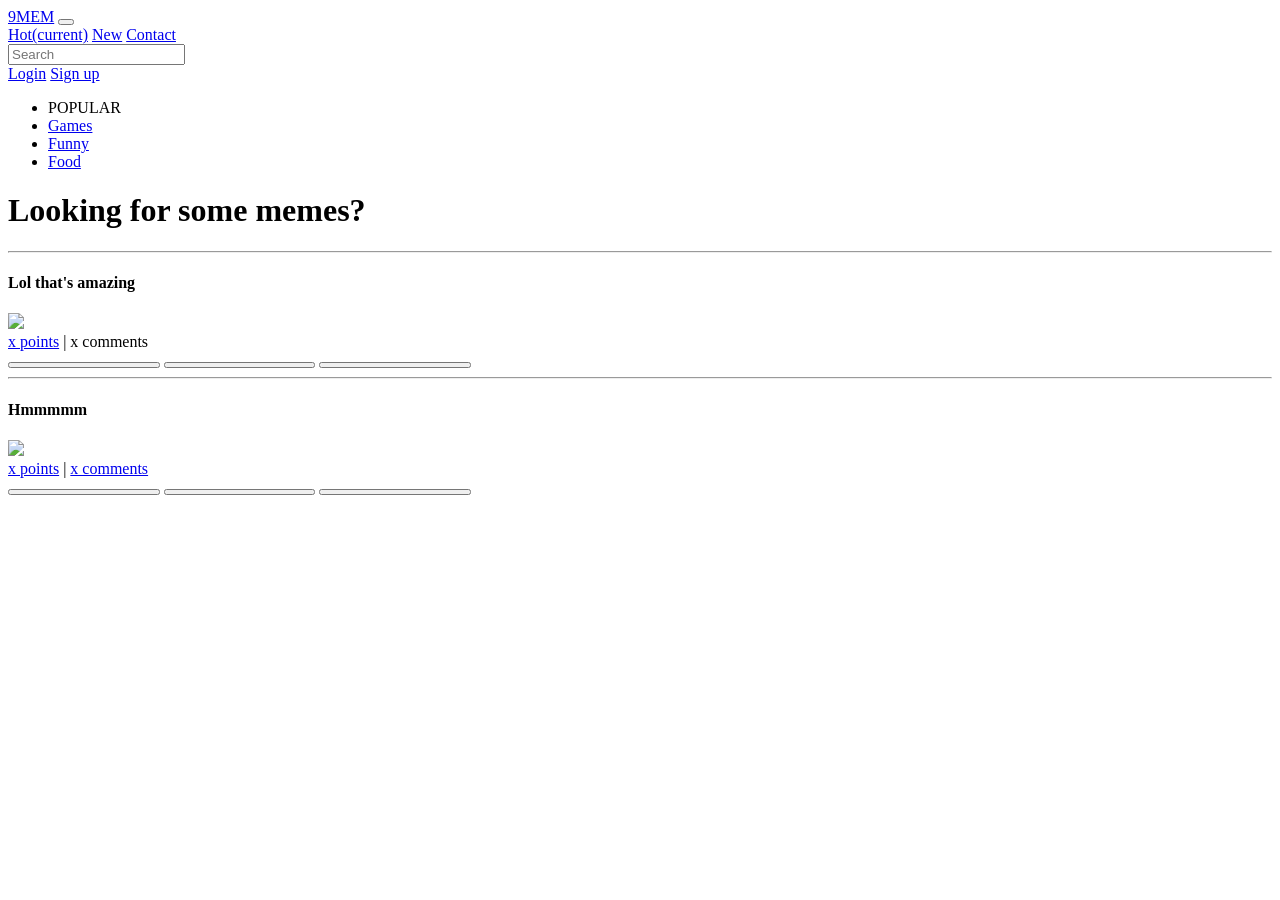
==== src/main/resources/templates/index.html @ fc329172 "init commit" ====
<!DOCTYPE html>
<html lang="en"
      xmlns:th="http://www.thymeleaf.org">
  <head>
    <meta charset="utf-8">
    <meta http-equiv="X-UA-Compatible" content="IE=edge">
    <meta name="viewport" content="width=device-width, initial-scale=1">

    <title>9MEM</title>

    <!-- Bootstrap core CSS -->
    <link href="/css/bootstrap.min.css" rel="stylesheet">

    <!-- Custom styles for this template -->
    <link href="/css/index.css" rel="stylesheet">

    <script defer src="/js/fontawesome-all.js"></script>

  </head>

  <body>

  <nav class="navbar fixed-top navbar-expand-lg navbar-expand-md navbar-dark bg-dark">
      <div class="container">
        <a class="navbar-brand" href="/">9MEM</a>
        <button class="navbar-toggler" type="button" data-toggle="collapse" data-target="#navbarNavAltMarkup" aria-controls="navbarNavAltMarkup" aria-expanded="false" aria-label="Toggle navigation">
            <span class="navbar-toggler-icon"></span>
        </button>
        <div class="collapse navbar-collapse" id="navbarNavAltMarkup">
            <div class="navbar-nav mr-auto">
                <a class="nav-item nav-link active" href="/">Hot<span class="sr-only">(current)</span></a>
                <a class="nav-item nav-link" href="#">New</a>
                 <a class="nav-item nav-link" href="#">Contact</a>
            </div>

            <div class="dropdown show">
                <a class="nav-item m-2" id="dropdownSearch" data-toggle="dropdown" aria-haspopup="true" aria-expanded="false" href="#"><i style="color: white" class="fas fa-search icon-white"></i></a>
                <div style="padding:0px 0px" class="dropdown-menu " aria-labelledby="dropdownSearch">
                    <form>
                        <input name="search" class="form-control" type="search" placeholder="Search" aria-label="Search">
                    </form>
                </div>
            </div>
            <div class="navbar-nav">
                <a role="button" class="btn btn-primary ml-3 mr-3" href="/login">Login</a>
                <a class="nav-item nav-link" href="/register">Sign up</a>
            </div>
        </div>
      </div>
  </nav>
  <div class="container">
      <div class="row">
        <div  style="" class="col-2">
            <ul class="nav flex-column position-fixed">
                <li class="mt-3 pl-3 nav-item">POPULAR</li>
                <li class="nav-item ">
                    <a class="nav-link text-dark" href="#"><i class="fas fa-gamepad fa-fw mr-2"></i>Games</a>
                </li>
                <li class="nav-item">
                    <a class="nav-link text-dark " href="#"><i class="fas fa-smile fa-fw mr-2"></i>Funny</a>
                </li>
                <li class="nav-item">
                    <a class="nav-link text-dark " href="#"><i class="fas fa-utensils fa-fw mr-2"></i>Food</a>
                </li>
            </ul>

      </div>
      <div class="header col-7 ">
          <h1>Looking for some memes?</h1>

          <div class="text-left crop">
              <hr class="my-3">
              <h4 class=""><a class="text-dark" th:href="@{/post}">Lol that's amazing</a></h4>
              <a th:href="@{/post}"><img class="img-responsive" src="https://img-9gag-fun.9cache.com/photo/aGjjv00_700bwp.webp"></a>
              <br />
              <div class="my-2">
                  <a class="text-dark" href="#">x points</a>
                  <label>|</label>
                  <a class="text-dark" th:href="@{/post#comments}">x comments</a>
              </div>
              <div>
                  <button style="width: 12%" class="btn btn-secondary" href="#"><i class="fas fa-arrow-circle-up fa-fw"></i></button>
                  <button style="width: 12%" class="btn btn-secondary" href="#"><i class="fas fa-arrow-circle-down fa-fw"></i></button>
                  <button style="width: 12%" class="btn btn-secondary" href="#"><i class="fas fa-comments fa-fw"></i></button>
              </div>
          </div>

          <div class="text-left crop">
              <hr class="my-3">
              <h4 class="">Hmmmmm</h4>
              <img class="img-responsive" src="https://img-9gag-fun.9cache.com/photo/aExxWeO_700bwp.webp">

              <br />
              <div class="my-2">
                  <a class="text-dark" href="#">x points</a>
                  <label>|</label>
                  <a class="text-dark" href="#">x comments</a>
              </div>
              <div>
                  <button style="width: 12%" class="btn btn-secondary" href="#"><i class="fas fa-arrow-circle-up fa-fw"></i></button>
                  <button style="width: 12%" class="btn btn-secondary" href="#"><i class="fas fa-arrow-circle-down fa-fw"></i></button>
                  <button style="width: 12%" class="btn btn-secondary" href="#"><i class="fas fa-comments fa-fw"></i></button>
              </div>
          </div>
      </div>

      </div>
  </div>



    <!-- Bootstrap core JavaScript
    ================================================== -->
    <!-- Placed at the end of the document so the pages load faster -->
    <script src="https://ajax.googleapis.com/ajax/libs/jquery/1.12.4/jquery.min.js"></script>
    <script>window.jQuery || document.write('<script src="/js/jquery.min.js"><\/script>')</script>
    <script src="/js/bootstrap.js"></script>
  </body>
</html>
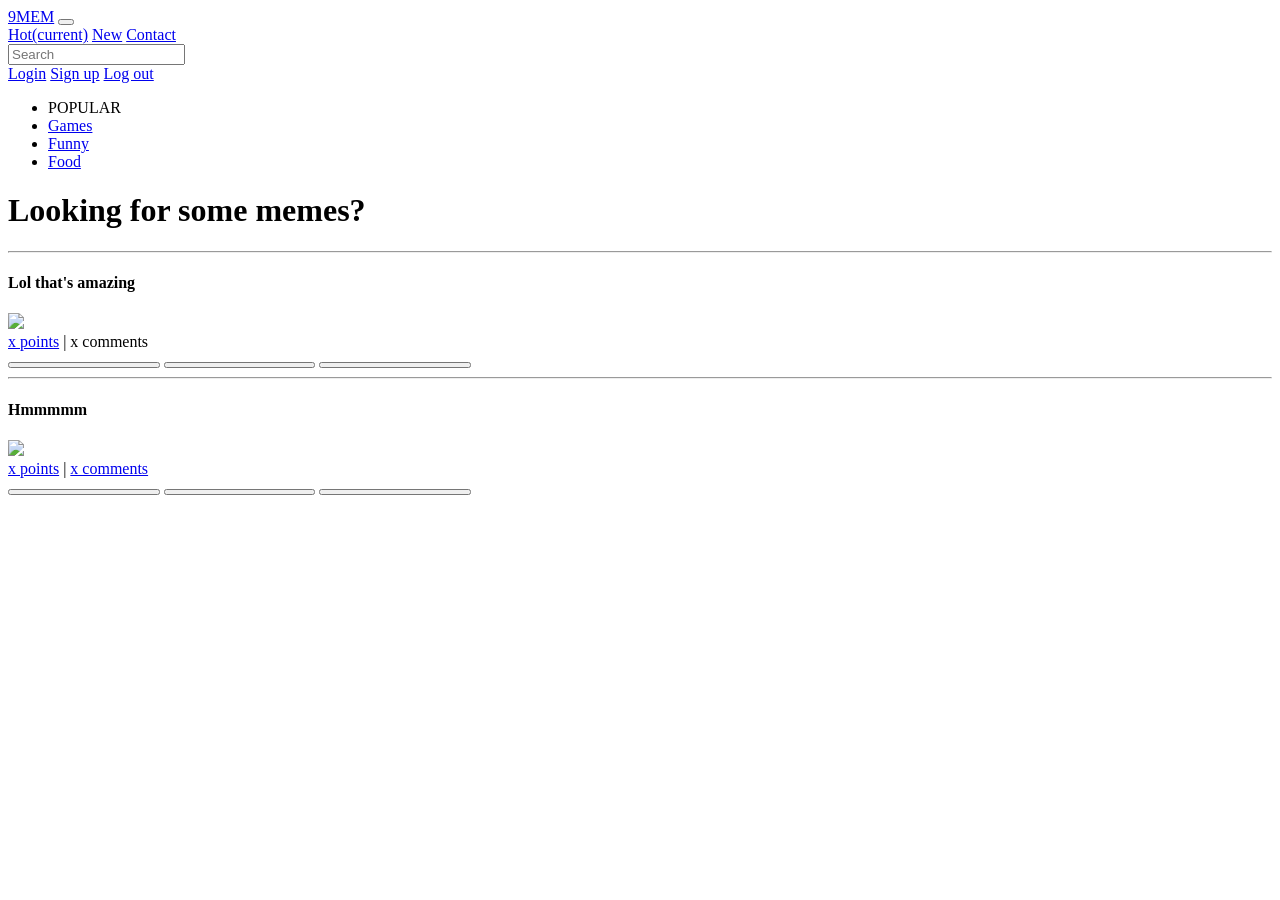
==== commit 505f1784: "Added Thymeleaf Security and changed User to implement UserDetails" ====
--- a/src/main/resources/templates/index.html
+++ b/src/main/resources/templates/index.html
@@ -1,6 +1,7 @@
 <!DOCTYPE html>
 <html lang="en"
-      xmlns:th="http://www.thymeleaf.org">
+      xmlns:th="http://www.thymeleaf.org"
+      xmlns:sec="http://www.thymeleaf.org/extras/spring-security">
   <head>
     <meta charset="utf-8">
     <meta http-equiv="X-UA-Compatible" content="IE=edge">
@@ -42,8 +43,9 @@
                 </div>
             </div>
             <div class="navbar-nav">
-                <a role="button" class="btn btn-primary ml-3 mr-3" href="/login">Login</a>
-                <a class="nav-item nav-link" href="/register">Sign up</a>
+                <a sec:authorize="isAnonymous()" role="button" class="btn btn-primary ml-3 mr-3" href="/login">Login</a>
+                <a sec:authorize="isAnonymous()" class="nav-item nav-link" href="/register">Sign up</a>
+                <a sec:authorize="isAuthenticated()" role="button" class="btn btn-primary ml-3 mr-3" href="/login">Log out</a>
             </div>
         </div>
       </div>
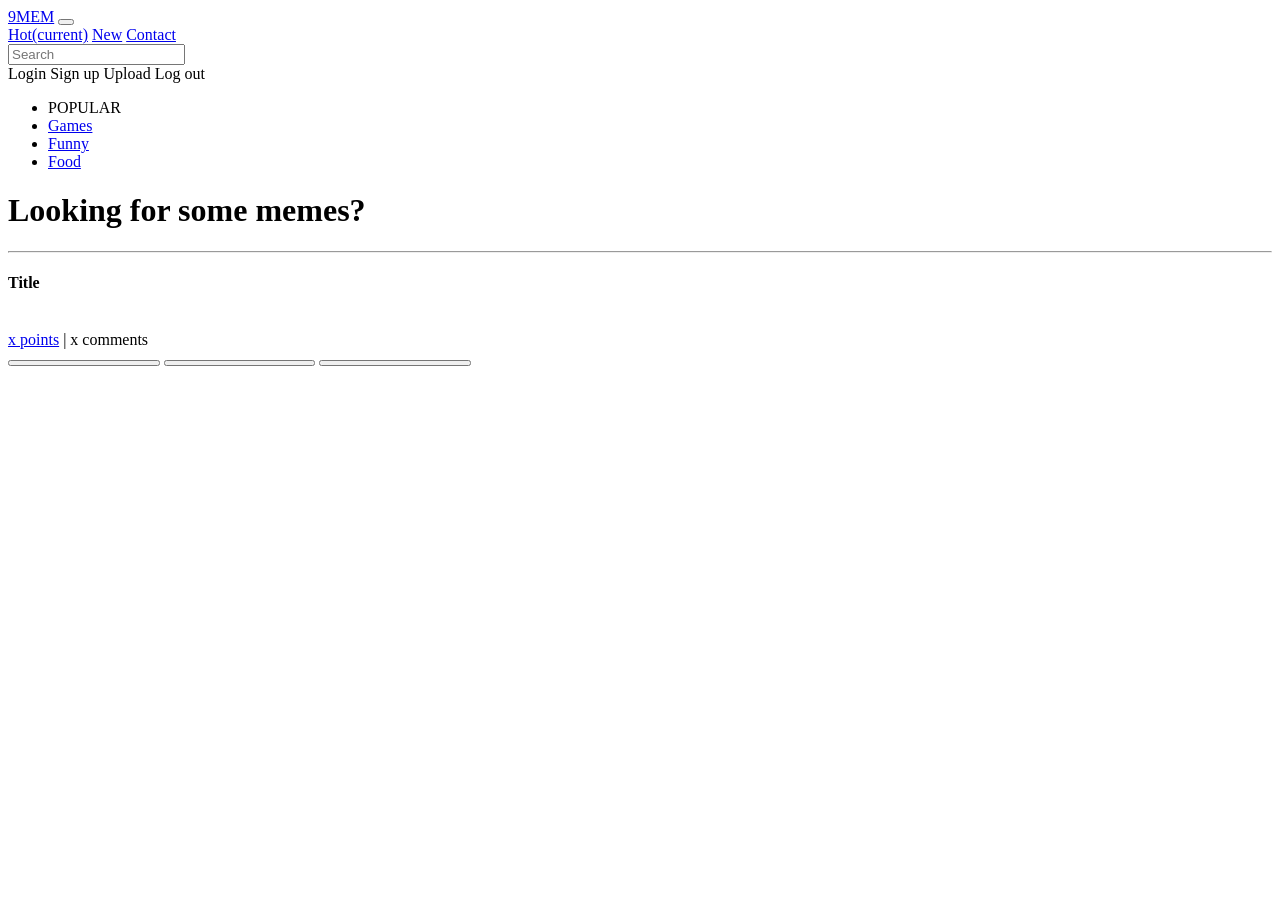
==== commit edad6dc5: "Reading posts from database and showing them on page. Added pages." ====
--- a/src/main/resources/templates/index.html
+++ b/src/main/resources/templates/index.html
@@ -43,9 +43,10 @@
                 </div>
             </div>
             <div class="navbar-nav">
-                <a sec:authorize="isAnonymous()" role="button" class="btn btn-primary ml-3 mr-3" href="/login">Login</a>
-                <a sec:authorize="isAnonymous()" class="nav-item nav-link" href="/register">Sign up</a>
-                <a sec:authorize="isAuthenticated()" role="button" class="btn btn-primary ml-3 mr-3" href="/login">Log out</a>
+                <a sec:authorize="isAnonymous()" role="button" class="btn btn-primary ml-3 mr-3" th:href="@{/login}">Login</a>
+                <a sec:authorize="isAnonymous()" class="nav-item nav-link" th:href="@{/register}">Sign up</a>
+                <a sec:authorize="isAuthenticated()" role="button" class="btn btn-primary ml-3 mr-3" th:href="@{/uploadPost}">Upload</a>
+                <a sec:authorize="isAuthenticated()" class="nav-item nav-link" th:href="@{/logout}">Log out</a>
             </div>
         </div>
       </div>
@@ -70,40 +71,25 @@
       <div class="header col-7 ">
           <h1>Looking for some memes?</h1>
 
-          <div class="text-left crop">
+          <div th:each="post : ${posts}">
+            <div class="text-left crop">
               <hr class="my-3">
-              <h4 class=""><a class="text-dark" th:href="@{/post}">Lol that's amazing</a></h4>
-              <a th:href="@{/post}"><img class="img-responsive" src="https://img-9gag-fun.9cache.com/photo/aGjjv00_700bwp.webp"></a>
+              <h4 class=""><a class="text-dark" th:href="@{'/post/' + ${post.id}}" th:text="${post.title}">Title</a></h4>
+              <a th:href="@{/post/${post.id}}"><img class="img-responsive" th:src="'data:image/jpeg;base64,'+${post.base64image}"></a>
               <br />
               <div class="my-2">
                   <a class="text-dark" href="#">x points</a>
                   <label>|</label>
-                  <a class="text-dark" th:href="@{/post#comments}">x comments</a>
+                  <a class="text-dark" th:href="@{/post/${post.id}#comments}">x comments</a>
               </div>
               <div>
                   <button style="width: 12%" class="btn btn-secondary" href="#"><i class="fas fa-arrow-circle-up fa-fw"></i></button>
                   <button style="width: 12%" class="btn btn-secondary" href="#"><i class="fas fa-arrow-circle-down fa-fw"></i></button>
                   <button style="width: 12%" class="btn btn-secondary" href="#"><i class="fas fa-comments fa-fw"></i></button>
               </div>
+            </div>
           </div>
 
-          <div class="text-left crop">
-              <hr class="my-3">
-              <h4 class="">Hmmmmm</h4>
-              <img class="img-responsive" src="https://img-9gag-fun.9cache.com/photo/aExxWeO_700bwp.webp">
-
-              <br />
-              <div class="my-2">
-                  <a class="text-dark" href="#">x points</a>
-                  <label>|</label>
-                  <a class="text-dark" href="#">x comments</a>
-              </div>
-              <div>
-                  <button style="width: 12%" class="btn btn-secondary" href="#"><i class="fas fa-arrow-circle-up fa-fw"></i></button>
-                  <button style="width: 12%" class="btn btn-secondary" href="#"><i class="fas fa-arrow-circle-down fa-fw"></i></button>
-                  <button style="width: 12%" class="btn btn-secondary" href="#"><i class="fas fa-comments fa-fw"></i></button>
-              </div>
-          </div>
       </div>
 
       </div>
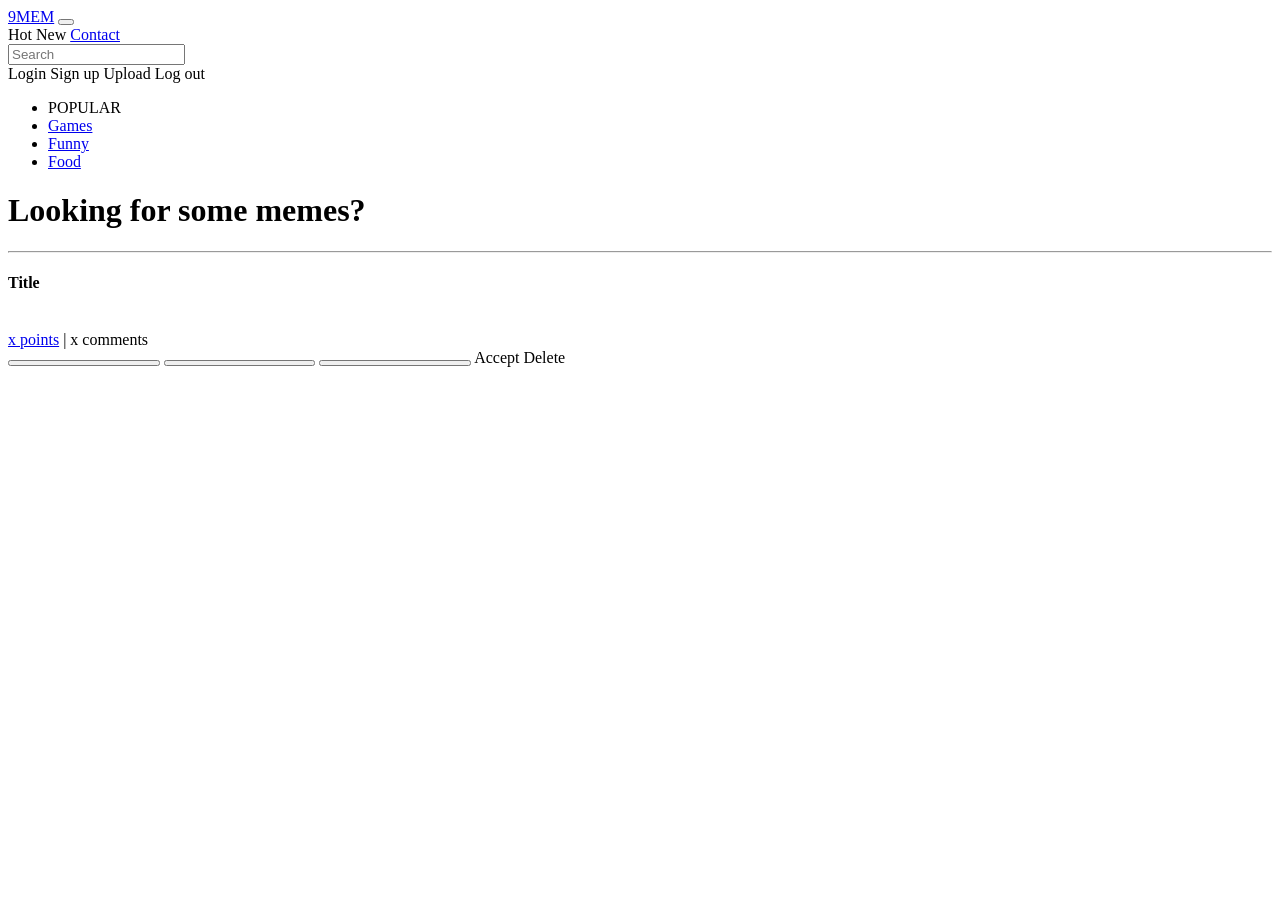
==== commit 205583c2: "Accept and Delete Post for admin functions added." ====
--- a/src/main/resources/templates/index.html
+++ b/src/main/resources/templates/index.html
@@ -29,9 +29,9 @@
         </button>
         <div class="collapse navbar-collapse" id="navbarNavAltMarkup">
             <div class="navbar-nav mr-auto">
-                <a class="nav-item nav-link active" href="/">Hot<span class="sr-only">(current)</span></a>
-                <a class="nav-item nav-link" href="#">New</a>
-                 <a class="nav-item nav-link" href="#">Contact</a>
+                <a class="nav-item nav-link text-light" th:href="@{/}">Hot</a>
+                <a class="nav-item nav-link text-light" th:href="@{/new}">New</a>
+                 <a class="nav-item nav-link text-light" href="#">Contact</a>
             </div>
 
             <div class="dropdown show">
@@ -75,23 +75,23 @@
             <div class="text-left crop">
               <hr class="my-3">
               <h4 class=""><a class="text-dark" th:href="@{'/post/' + ${post.id}}" th:text="${post.title}">Title</a></h4>
-              <a th:href="@{/post/${post.id}}"><img class="img-responsive" th:src="'data:image/jpeg;base64,'+${post.base64image}"></a>
+              <a th:href="@{'/post/' + ${post.id}}"><img class="img-responsive" th:src="'data:image/jpeg;base64,'+${post.base64image}"></a>
               <br />
               <div class="my-2">
                   <a class="text-dark" href="#">x points</a>
                   <label>|</label>
-                  <a class="text-dark" th:href="@{/post/${post.id}#comments}">x comments</a>
+                  <a class="text-dark" th:href="@{'/post/' + ${post.id} + '#comments'}">x comments</a>
               </div>
-              <div>
+              <div class="text-left">
                   <button style="width: 12%" class="btn btn-secondary" href="#"><i class="fas fa-arrow-circle-up fa-fw"></i></button>
                   <button style="width: 12%" class="btn btn-secondary" href="#"><i class="fas fa-arrow-circle-down fa-fw"></i></button>
                   <button style="width: 12%" class="btn btn-secondary" href="#"><i class="fas fa-comments fa-fw"></i></button>
+                  <a sec:authorize="hasRole('ADMIN')" th:if="${!post.accepted}" style="width: 12%" role="button" class="btn btn-danger text-right" th:href="@{'/accept/' + ${post.id}}">Accept</a>
+                  <a sec:authorize="hasRole('ADMIN')" style="width: 12%" role="button" class="btn btn-danger text-right" th:href="@{'/delete/' + ${post.id}}">Delete</a>
               </div>
             </div>
           </div>
-
       </div>
-
       </div>
   </div>
 
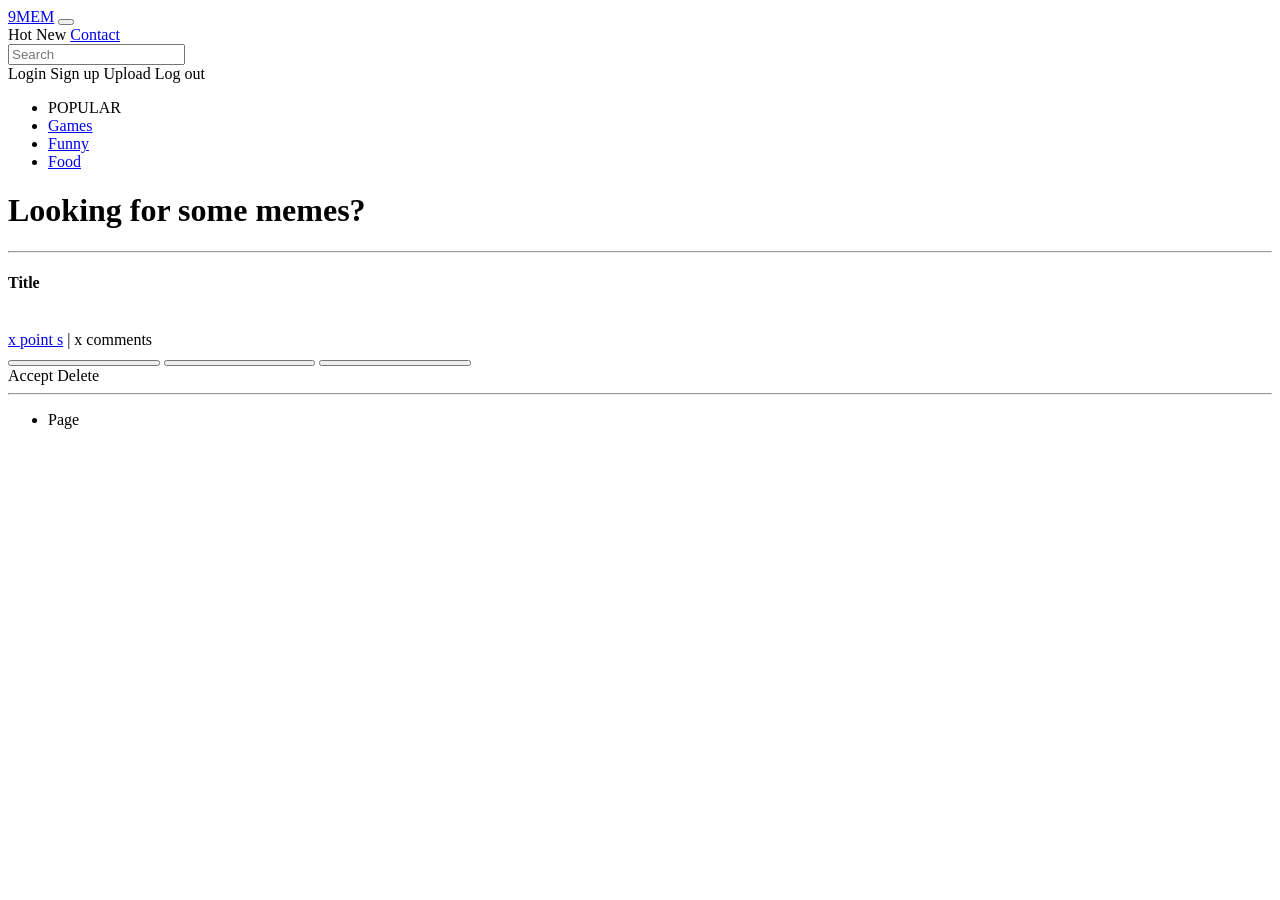
==== commit 07d3d93b: "Added PageNavigator Panel" ====
--- a/src/main/resources/templates/index.html
+++ b/src/main/resources/templates/index.html
@@ -78,7 +78,7 @@
               <a th:href="@{'/post/' + ${post.id}}"><img class="img-responsive" th:src="'data:image/jpeg;base64,'+${post.base64image}"></a>
               <br />
               <div class="my-2">
-                  <a class="text-dark" href="#">x points</a>
+                  <a class="text-dark" href="#">x point s</a>
                   <label>|</label>
                   <a class="text-dark" th:href="@{'/post/' + ${post.id} + '#comments'}">x comments</a>
               </div>
@@ -86,11 +86,21 @@
                   <button style="width: 12%" class="btn btn-secondary" href="#"><i class="fas fa-arrow-circle-up fa-fw"></i></button>
                   <button style="width: 12%" class="btn btn-secondary" href="#"><i class="fas fa-arrow-circle-down fa-fw"></i></button>
                   <button style="width: 12%" class="btn btn-secondary" href="#"><i class="fas fa-comments fa-fw"></i></button>
-                  <a sec:authorize="hasRole('ADMIN')" th:if="${!post.accepted}" style="width: 12%" role="button" class="btn btn-danger text-right" th:href="@{'/accept/' + ${post.id}}">Accept</a>
-                  <a sec:authorize="hasRole('ADMIN')" style="width: 12%" role="button" class="btn btn-danger text-right" th:href="@{'/delete/' + ${post.id}}">Delete</a>
+                  <div class="float-right mr-5">
+                    <a sec:authorize="hasRole('ADMIN')" th:if="${!post.accepted}" role="button" class="btn btn-danger text-right" th:href="@{'/accept/' + ${post.id}}">Accept</a>
+                    <a sec:authorize="hasRole('ADMIN')" role="button" class="btn btn-danger text-right" th:href="@{'/delete/' + ${post.id}}">Delete</a>
+                  </div>
               </div>
             </div>
           </div>
+          <nav>
+              <hr class="my-3">
+              <ul class="pagination justify-content-center my-3">
+                  <li th:each="pn: ${pnList}" class="page-item" th:classappend="${pn.current} ? active ">
+                      <a class="page-link" th:text="${pn.text}" th:href="@{'/page/' + ${pn.page}}">Page</a>
+                  </li>
+              </ul>
+          </nav>
       </div>
       </div>
   </div>
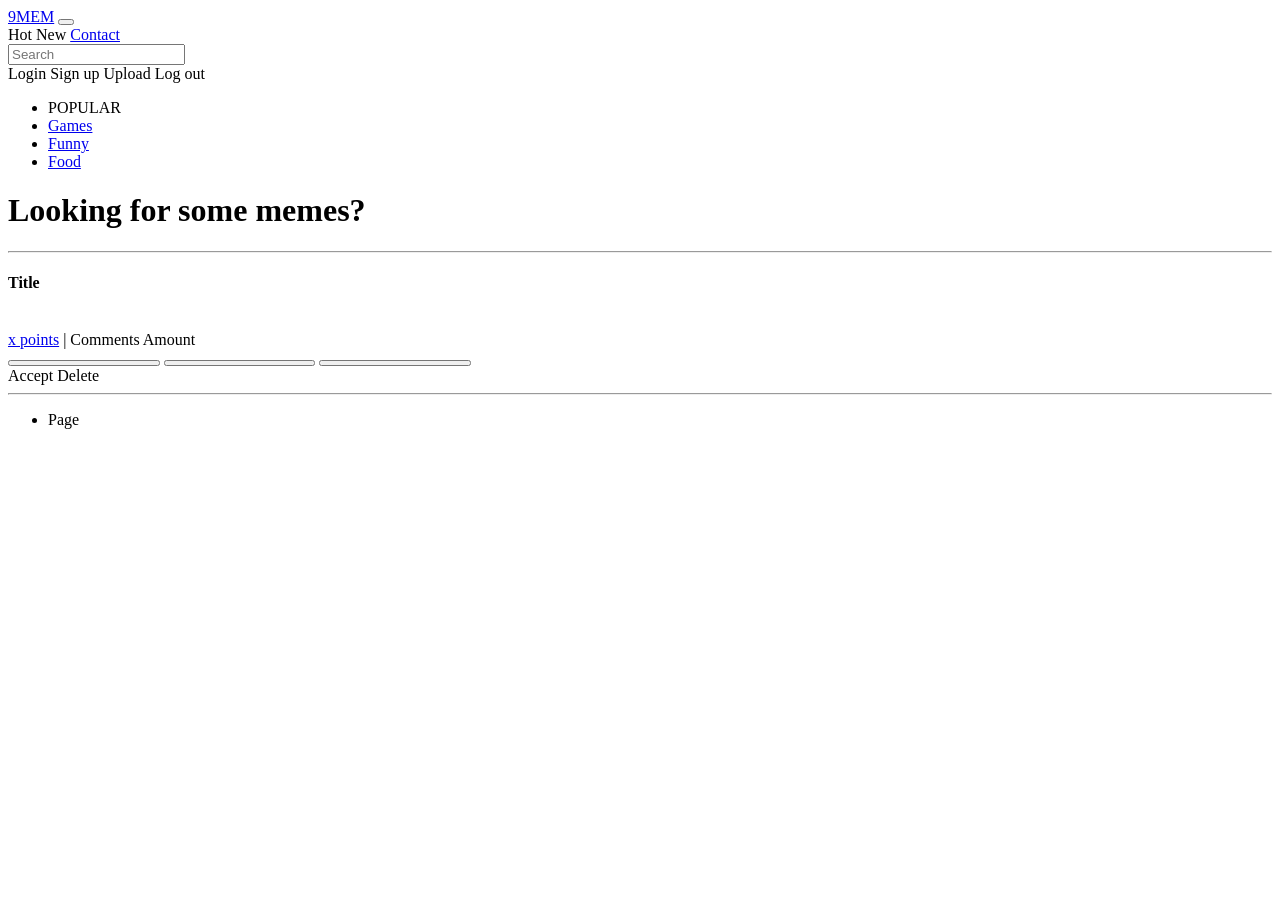
==== commit c2b8584a: "Added commets" ====
--- a/src/main/resources/templates/index.html
+++ b/src/main/resources/templates/index.html
@@ -37,8 +37,8 @@
             <div class="dropdown show">
                 <a class="nav-item m-2" id="dropdownSearch" data-toggle="dropdown" aria-haspopup="true" aria-expanded="false" href="#"><i style="color: white" class="fas fa-search icon-white"></i></a>
                 <div style="padding:0px 0px" class="dropdown-menu " aria-labelledby="dropdownSearch">
-                    <form>
-                        <input name="search" class="form-control" type="search" placeholder="Search" aria-label="Search">
+                    <form method="post" th:action="@{/searchTag}">
+                        <input name="searchTag" class="form-control" type="search" placeholder="Search" aria-label="Search">
                     </form>
                 </div>
             </div>
@@ -77,18 +77,21 @@
               <h4 class=""><a class="text-dark" th:href="@{'/post/' + ${post.id}}" th:text="${post.title}">Title</a></h4>
               <a th:href="@{'/post/' + ${post.id}}"><img class="img-responsive" th:src="'data:image/jpeg;base64,'+${post.base64image}"></a>
               <br />
-              <div class="my-2">
-                  <a class="text-dark" href="#">x point s</a>
+              <div class="mt-2">
+                  <a class="text-dark" href="#">x points</a>
                   <label>|</label>
-                  <a class="text-dark" th:href="@{'/post/' + ${post.id} + '#comments'}">x comments</a>
+                  <a class="text-dark" th:href="@{'/post/' + ${post.id} + '#comments'}" th:text="${post.comments.size()} + ' comments'">Comments Amount</a>
               </div>
+                <div>
+                    <a th:href="@{'/tags/' + ${postTag.tag.tagName}}" class="badge badge-secondary mr-2 mb-2" th:each="postTag : ${post.postTags}" th:text="${postTag.tag.tagName}"></a>
+                </div>
               <div class="text-left">
                   <button style="width: 12%" class="btn btn-secondary" href="#"><i class="fas fa-arrow-circle-up fa-fw"></i></button>
                   <button style="width: 12%" class="btn btn-secondary" href="#"><i class="fas fa-arrow-circle-down fa-fw"></i></button>
                   <button style="width: 12%" class="btn btn-secondary" href="#"><i class="fas fa-comments fa-fw"></i></button>
                   <div class="float-right mr-5">
                     <a sec:authorize="hasRole('ADMIN')" th:if="${!post.accepted}" role="button" class="btn btn-danger text-right" th:href="@{'/accept/' + ${post.id}}">Accept</a>
-                    <a sec:authorize="hasRole('ADMIN')" role="button" class="btn btn-danger text-right" th:href="@{'/delete/' + ${post.id}}">Delete</a>
+                    <a sec:authorize="hasRole('ADMIN')" role="button" class="btn btn-danger text-right" th:href="@{'/delete/post/' + ${post.id}}">Delete</a>
                   </div>
               </div>
             </div>
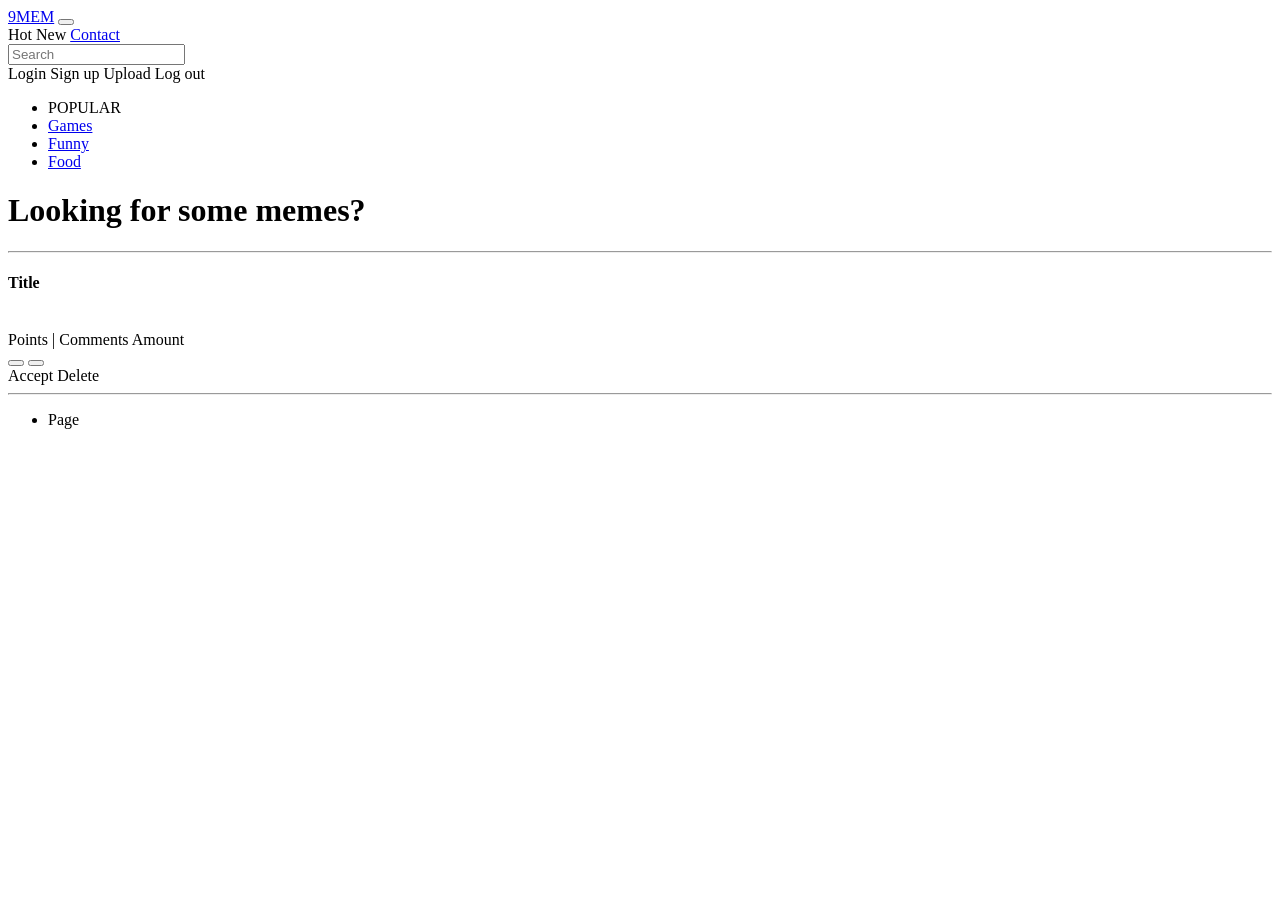
==== commit 738e97bb: "Added likes" ====
--- a/src/main/resources/templates/index.html
+++ b/src/main/resources/templates/index.html
@@ -71,24 +71,28 @@
       <div class="header col-7 ">
           <h1>Looking for some memes?</h1>
 
-          <div th:each="post : ${posts}">
-            <div class="text-left crop">
-              <hr class="my-3">
-              <h4 class=""><a class="text-dark" th:href="@{'/post/' + ${post.id}}" th:text="${post.title}">Title</a></h4>
-              <a th:href="@{'/post/' + ${post.id}}"><img class="img-responsive" th:src="'data:image/jpeg;base64,'+${post.base64image}"></a>
-              <br />
-              <div class="mt-2">
-                  <a class="text-dark" href="#">x points</a>
+          <div  th:each="post : ${posts}">
+              <span class="anchor" th:id="'post' + ${post.id}"></span>
+              <div th:id="'post' + ${post.id}" class="text-left crop">
+                <hr class="my-3">
+                <h4 class=""><a class="text-dark" th:href="@{'/post/' + ${post.id}}" th:text="${post.title}">Title</a></h4>
+                <a th:href="@{'/post/' + ${post.id}}"><img class="img-responsive" th:src="'data:image/jpeg;base64,'+${post.base64image}"></a>
+                <br />
+                <div class="mt-2">
+                  <a th:id="'postVotePoints' + ${post.id}" class="text-dark points">Points</a>
                   <label>|</label>
                   <a class="text-dark" th:href="@{'/post/' + ${post.id} + '#comments'}" th:text="${post.comments.size()} + ' comments'">Comments Amount</a>
-              </div>
+                </div>
                 <div>
                     <a th:href="@{'/tags/' + ${postTag.tag.tagName}}" class="badge badge-secondary mr-2 mb-2" th:each="postTag : ${post.postTags}" th:text="${postTag.tag.tagName}"></a>
                 </div>
-              <div class="text-left">
-                  <button style="width: 12%" class="btn btn-secondary" href="#"><i class="fas fa-arrow-circle-up fa-fw"></i></button>
-                  <button style="width: 12%" class="btn btn-secondary" href="#"><i class="fas fa-arrow-circle-down fa-fw"></i></button>
-                  <button style="width: 12%" class="btn btn-secondary" href="#"><i class="fas fa-comments fa-fw"></i></button>
+                <div class="text-left">
+                  <form style="display: inline-block" th:action="@{'/voteUp/post/' + ${post.id}}" th:method="post">
+                      <button sec:authorize="isAuthenticated()" th:id="'voteUp' + ${post.id}" class="btn voteUp"><i class="fas fa-arrow-circle-up fa-fw"></i></button>
+                  </form>
+                  <form style="display: inline-block" th:action="@{'/voteDown/post/' + ${post.id}}" th:method="post">
+                      <button sec:authorize="isAuthenticated()" th:id="'voteDown' + ${post.id}" class="btn voteDown"><i class="fas fa-arrow-circle-down fa-fw"></i></button>
+                  </form>
                   <div class="float-right mr-5">
                     <a sec:authorize="hasRole('ADMIN')" th:if="${!post.accepted}" role="button" class="btn btn-danger text-right" th:href="@{'/accept/' + ${post.id}}">Accept</a>
                     <a sec:authorize="hasRole('ADMIN')" role="button" class="btn btn-danger text-right" th:href="@{'/delete/post/' + ${post.id}}">Delete</a>
@@ -116,5 +120,6 @@
     <script src="https://ajax.googleapis.com/ajax/libs/jquery/1.12.4/jquery.min.js"></script>
     <script>window.jQuery || document.write('<script src="/js/jquery.min.js"><\/script>')</script>
     <script src="/js/bootstrap.js"></script>
+    <script src="/js/votePoints.js"></script>
   </body>
 </html>
